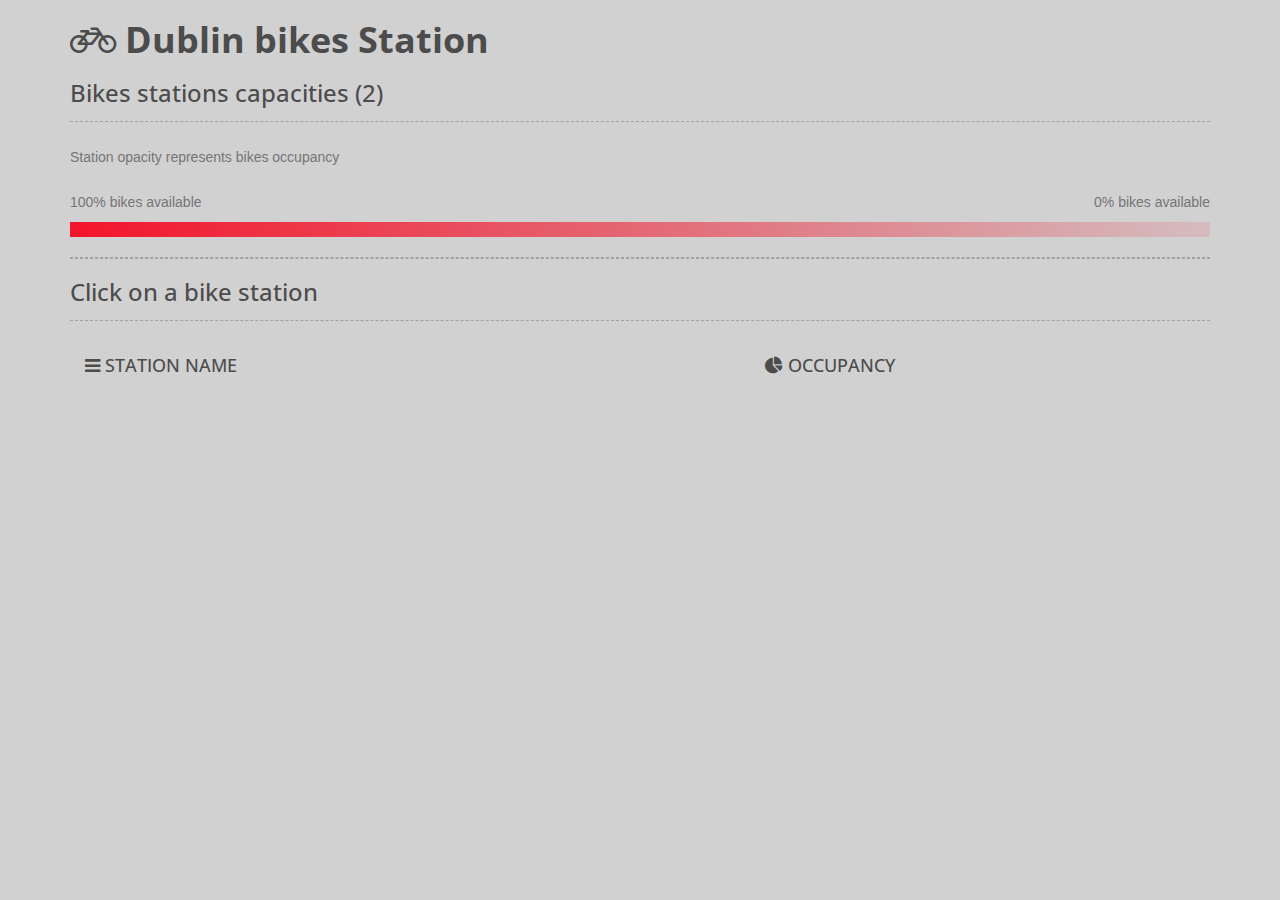
==== index3.html @ 6afda341 "first commit" ====
<!DOCTYPE html>
<html>
<head lang="en">
    <meta charset="UTF-8">
    <title>Dublin bikes stations by capacities 2</title>
    <link rel="stylesheet" href="css/bootstrap.min.css" type="text/css"/>

    <script type="text/javascript">
        var rootPath = location.pathname.replace(/\/[^/]+$/, "");
        dojoConfig = {
            packages: [

                { name: "myWidget", location: rootPath + "/widget" }

            ]
        };
    </script>

    <script src="http://ajax.aspnetcdn.com/ajax/jQuery/jquery-1.11.3.min.js"></script>
    <script type="text/javascript" src="js/bootstrap.min.js"></script>
    <script src="http://d3js.org/d3.v3.min.js"></script>
    <script src="lib/c3/c3-0.4.10/c3.js"></script>

    <link href="lib/c3/c3-0.4.10/c3.min.css" rel="stylesheet"/>
    <link rel="stylesheet" href="http://js.arcgis.com/3.14/esri/css/esri.css">
    <link href='https://fonts.googleapis.com/css?family=Open+Sans+Condensed:300' rel='stylesheet' type='text/css'>
    <link rel="stylesheet" href="https://maxcdn.bootstrapcdn.com/font-awesome/4.4.0/css/font-awesome.min.css">

    <script src="http://js.arcgis.com/3.14/"></script>

    <style>
        body{
            background-color:#D1D1D1;
            color: #757575;

        }
        h1, h2, h3, h4, h5, h6 {
            font-family: 'Open Sans Condensed', sans-serif;
            color: #4C4C4C;
        }
        h3{
            border-bottom: 1px dashed #A1A1A1;
            padding-bottom:15px;
            margin-bottom:25px;

        }

        #map{
            border:1px dashed #A1A1A1;
            height:90%;
            width:100%;
        }
        #dropZone{
            height:200px;
        }

        path{
            fill: none;
            stroke: #F70019;
            stroke-linecap: round;
            stroke-linejoin: round;
        }

        #gradient{
            height: 15px;
            width:100%;
            background: -webkit-linear-gradient(left, rgba(247, 0, 25, 0.9), rgba(247, 0, 25, 0.1));
            background: -o-linear-gradient(left ,rgba(247, 0, 25, 0.9), rgba(247, 0, 25, 0.1));
            background: -moz-linear-gradient(left, rgba(247, 0, 25, 0.9), rgba(247, 0, 25, 0.1));
            background: linear-gradient(to right, rgba(247, 0, 25, 0.9), rgba(247, 0, 25, 0.1));

            margin: 10px 0px 20px 0px;

        }

        .legend{
            padding-top: 25px;
        }

    </style>

    <script src="myClass/station3.js"></script>
</head>

<body>

<div class="container">
    <h1><strong><i class="fa fa-bicycle"></i> Dublin bikes Station</strong></h1>
    <h3>Bikes stations capacities (2)</h3>
    Station opacity represents bikes occupancy

    <div class="legend">
        <span class="text-left">100% bikes available</span>
        <span style="float:right;" class="text-right">0% bikes available</span>
    </div>

    <div id="gradient"></div>

    <div id="map"></div>

    <h3>Click on a bike station</h3>

    <div class="col-sm-4">
        <h4 ><i class="fa fa-bars"></i>  <span class="name">STATION NAME </span></h4>
        <h4 class="bikes"></h4>
        <h4 class="stands"></h4>
        <h4 class="time"></h4>
    </div>
    <div class="col-sm-8">
        <h4 class="text-center"><i class="fa fa-pie-chart"></i> OCCUPANCY </h4>
        <div id="ipo" ></div>
    </div>

</div>



</body>
</html>
---- lib/c3/c3-0.4.10/c3.min.css ----
.c3 svg{font:10px sans-serif}.c3 line,.c3 path{fill:none;stroke:#000}.c3 text{-webkit-user-select:none;-moz-user-select:none;user-select:none}.c3-bars path,.c3-event-rect,.c3-legend-item-tile,.c3-xgrid-focus,.c3-ygrid{shape-rendering:crispEdges}.c3-chart-arc path{stroke:#fff}.c3-chart-arc text{fill:#fff;font-size:13px}.c3-grid line{stroke:#aaa}.c3-grid text{fill:#aaa}.c3-xgrid,.c3-ygrid{stroke-dasharray:3 3}.c3-text.c3-empty{fill:gray;font-size:2em}.c3-line{stroke-width:1px}.c3-circle._expanded_{stroke-width:1px;stroke:#fff}.c3-selected-circle{fill:#fff;stroke-width:2px}.c3-bar{stroke-width:0}.c3-bar._expanded_{fill-opacity:.75}.c3-target.c3-focused{opacity:1}.c3-target.c3-focused path.c3-line,.c3-target.c3-focused path.c3-step{stroke-width:2px}.c3-target.c3-defocused{opacity:.3!important}.c3-region{fill:#4682b4;fill-opacity:.1}.c3-brush .extent{fill-opacity:.1}.c3-legend-item{font-size:12px}.c3-legend-item-hidden{opacity:.15}.c3-legend-background{opacity:.75;fill:#fff;stroke:#d3d3d3;stroke-width:1}.c3-tooltip-container{z-index:10}.c3-tooltip{border-collapse:collapse;border-spacing:0;background-color:#fff;empty-cells:show;-webkit-box-shadow:7px 7px 12px -9px #777;-moz-box-shadow:7px 7px 12px -9px #777;box-shadow:7px 7px 12px -9px #777;opacity:.9}.c3-tooltip tr{border:1px solid #CCC}.c3-tooltip th{background-color:#aaa;font-size:14px;padding:2px 5px;text-align:left;color:#FFF}.c3-tooltip td{font-size:13px;padding:3px 6px;background-color:#fff;border-left:1px dotted #999}.c3-tooltip td>span{display:inline-block;width:10px;height:10px;margin-right:6px}.c3-tooltip td.value{text-align:right}.c3-area{stroke-width:0;opacity:.2}.c3-chart-arcs-title{dominant-baseline:middle;font-size:1.3em}.c3-chart-arcs .c3-chart-arcs-background{fill:#e0e0e0;stroke:none}.c3-chart-arcs .c3-chart-arcs-gauge-unit{fill:#000;font-size:16px}.c3-chart-arcs .c3-chart-arcs-gauge-max,.c3-chart-arcs .c3-chart-arcs-gauge-min{fill:#777}.c3-chart-arc .c3-gauge-value{fill:#000}
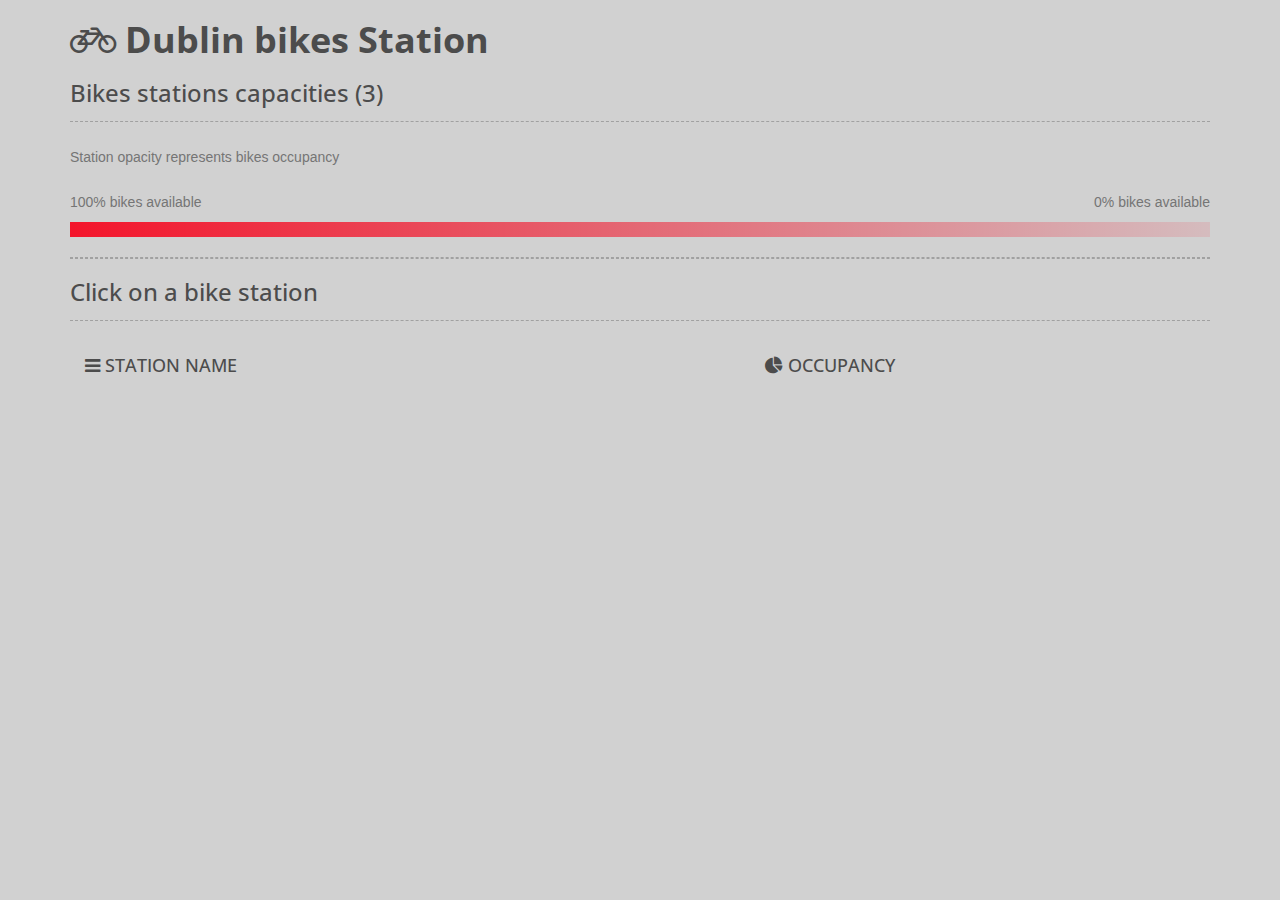
==== commit 74fffc8b: "add station list" ====
--- a/index3.html
+++ b/index3.html
@@ -2,7 +2,7 @@
 <html>
 <head lang="en">
     <meta charset="UTF-8">
-    <title>Dublin bikes stations by capacities 2</title>
+    <title>Dublin bikes stations by capacities 3</title>
     <link rel="stylesheet" href="css/bootstrap.min.css" type="text/css"/>
 
     <script type="text/javascript">
@@ -86,7 +86,7 @@
 
 <div class="container">
     <h1><strong><i class="fa fa-bicycle"></i> Dublin bikes Station</strong></h1>
-    <h3>Bikes stations capacities (2)</h3>
+    <h3>Bikes stations capacities (3)</h3>
     Station opacity represents bikes occupancy
 
     <div class="legend">
@@ -97,6 +97,8 @@
     <div id="gradient"></div>
 
     <div id="map"></div>
+
+
 
     <h3>Click on a bike station</h3>
 
